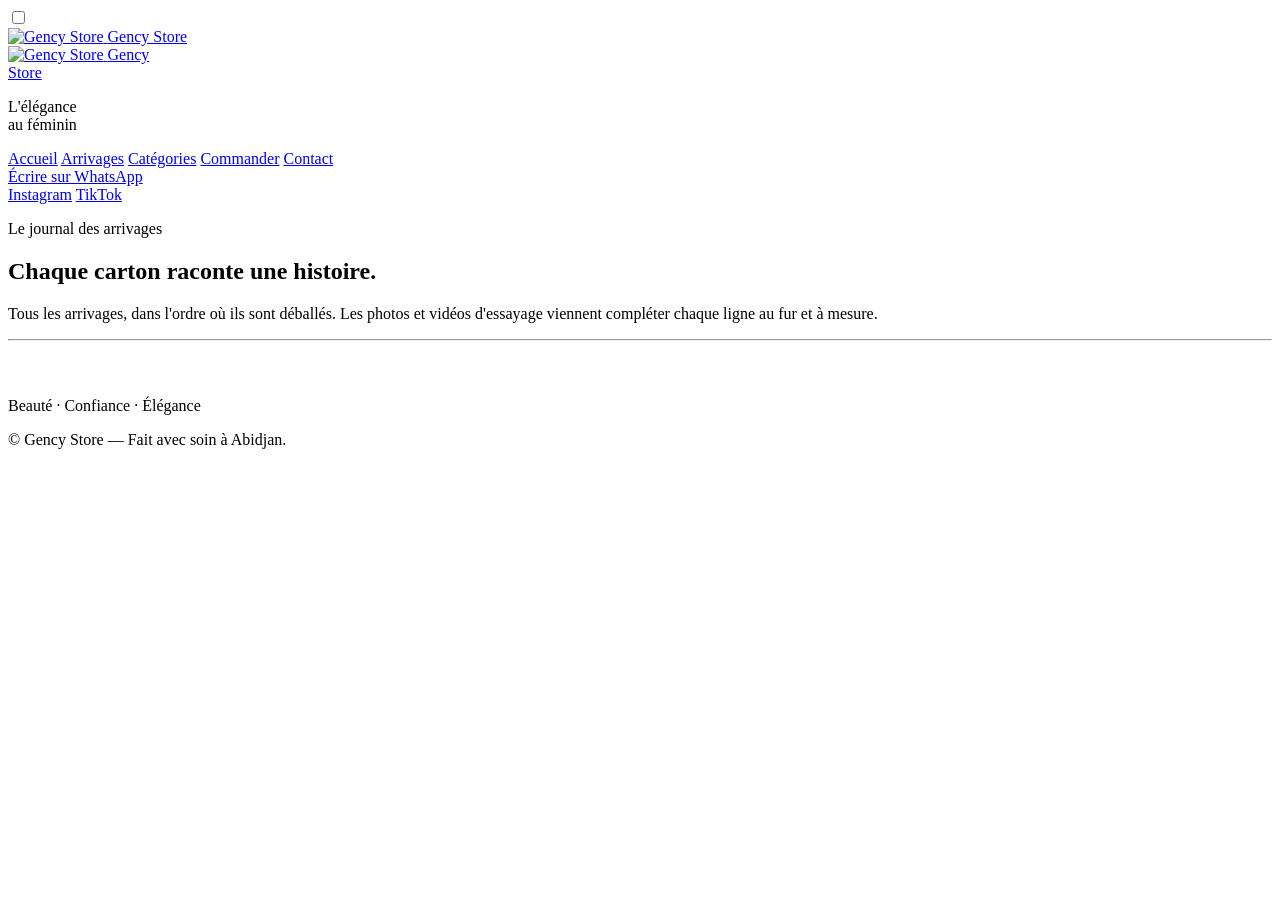
==== arrivages.html @ c1d67c78 "Add files via upload" ====
<!DOCTYPE html>
<html lang="fr">
<head>
<meta charset="UTF-8">
<meta name="viewport" content="width=device-width, initial-scale=1.0">
<link rel="preconnect" href="https://fonts.googleapis.com">
<link rel="preconnect" href="https://fonts.gstatic.com" crossorigin>
<link href="https://fonts.googleapis.com/css2?family=Cormorant+Garamond:ital,wght@0,300;0,400;0,500;0,600;1,400;1,500&family=Jost:wght@300;400;500;600&display=swap" rel="stylesheet">
<link rel="stylesheet" href="css/style.css">
<title>Arrivages — Gency Store</title>
<meta name="description" content="Le journal complet des arrivages Gency Store : toutes les pièces disponibles, arrivage après arrivage.">
</head>
<body>

<input type="checkbox" id="nav-toggle" class="nav-toggle">

<header class="topbar">
  <a href="index.html" class="topbar__brand">
    <img src="assets/logo.png" alt="Gency Store" class="topbar__logo">
    <span>Gency Store</span>
  </a>
  <label for="nav-toggle" class="topbar__burger" aria-label="Ouvrir le menu">
    <span></span><span></span><span></span>
  </label>
</header>

<aside class="sidebar">
  <div class="sidebar__top">
    <a href="index.html" class="sidebar__brand">
      <img src="assets/logo.png" alt="Gency Store" class="sidebar__logo">
      <span class="sidebar__wordmark">Gency<br>Store</span>
    </a>
    <p class="sidebar__tagline">L'élégance<br>au féminin</p>
  </div>

  <nav class="sidebar__nav">
    <a href="index.html"><span>Accueil</span></a>
    <a href="arrivages.html" class="is-active"><span>Arrivages</span></a>
    <a href="categories.html"><span>Catégories</span></a>
    <a href="commander.html"><span>Commander</span></a>
    <a href="contact.html"><span>Contact</span></a>
  </nav>

  <div class="sidebar__bottom">
    <a href="https://wa.me/2250101580310" class="sidebar__cta" target="_blank" rel="noopener">Écrire sur WhatsApp</a>
    <div class="sidebar__social">
      <a href="https://instagram.com/gencystore" target="_blank" rel="noopener">Instagram</a>
      <a href="https://tiktok.com/@gencystore" target="_blank" rel="noopener">TikTok</a>
    </div>
  </div>
</aside>

<main class="main">

  <section class="page-header">
    <p class="eyebrow">Le journal des arrivages</p>
    <h1 class="page-header__title">Chaque carton raconte une histoire.</h1>
    <p class="page-header__lede">Tous les arrivages, dans l'ordre où ils sont déballés. Les photos et vidéos d'essayage viennent compléter chaque ligne au fur et à mesure.</p>
  </section>

  <hr class="rule">

  <section class="section">
    <ol class="ledger" id="ledger-list"></ol>
    <div class="arrivage-grid" id="arrivage-grid" style="margin-top:56px;"></div>
  </section>

  <footer class="footer">
    <p class="footer__tagline">Beauté · Confiance · Élégance</p>
    <p class="footer__copy">© <span id="year"></span> Gency Store — Fait avec soin à Abidjan.</p>
  </footer>

</main>

<script src="js/data.js"></script>
<script src="js/render.js"></script>
<script>
getArrivages().then((data) => renderLedger(document.getElementById("ledger-list"), data));
getPieces().then((data) => renderPieceGrid(document.getElementById("arrivage-grid"), data));
</script>
</body>
</html>
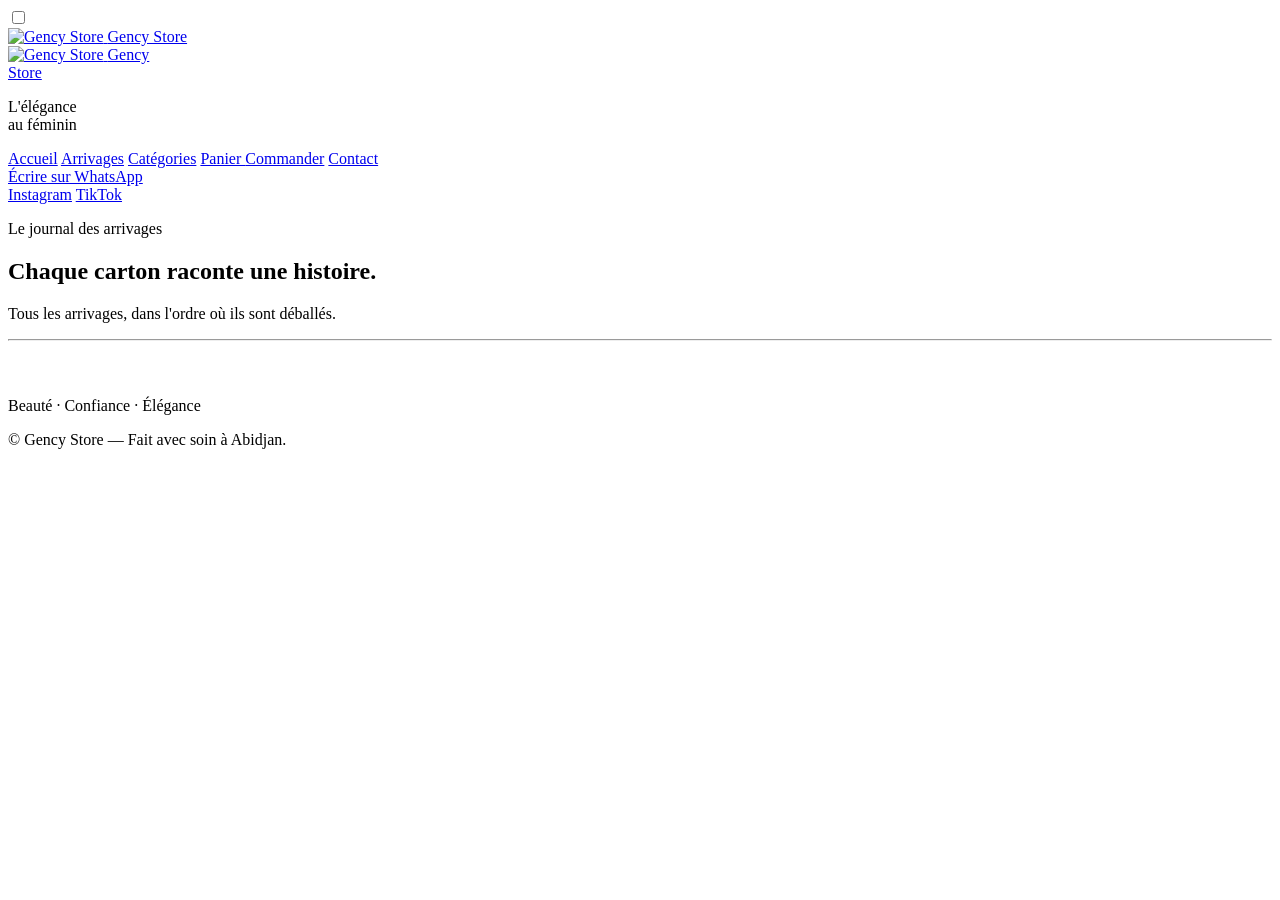
==== commit 335ccae0: "Add files via upload" ====
--- a/arrivages.html
+++ b/arrivages.html
@@ -8,7 +8,7 @@
 <link href="https://fonts.googleapis.com/css2?family=Cormorant+Garamond:ital,wght@0,300;0,400;0,500;0,600;1,400;1,500&family=Jost:wght@300;400;500;600&display=swap" rel="stylesheet">
 <link rel="stylesheet" href="css/style.css">
 <title>Arrivages — Gency Store</title>
-<meta name="description" content="Le journal complet des arrivages Gency Store : toutes les pièces disponibles, arrivage après arrivage.">
+<meta name="description" content="Le journal complet des arrivages Gency Store.">
 </head>
 <body>
 
@@ -37,6 +37,7 @@
     <a href="index.html"><span>Accueil</span></a>
     <a href="arrivages.html" class="is-active"><span>Arrivages</span></a>
     <a href="categories.html"><span>Catégories</span></a>
+    <a href="panier.html"><span>Panier <span id="cart-count" class="cart-badge"></span></span></a>
     <a href="commander.html"><span>Commander</span></a>
     <a href="contact.html"><span>Contact</span></a>
   </nav>
@@ -55,7 +56,7 @@
   <section class="page-header">
     <p class="eyebrow">Le journal des arrivages</p>
     <h1 class="page-header__title">Chaque carton raconte une histoire.</h1>
-    <p class="page-header__lede">Tous les arrivages, dans l'ordre où ils sont déballés. Les photos et vidéos d'essayage viennent compléter chaque ligne au fur et à mesure.</p>
+    <p class="page-header__lede">Tous les arrivages, dans l'ordre où ils sont déballés.</p>
   </section>
 
   <hr class="rule">
@@ -72,7 +73,11 @@
 
 </main>
 
+<script src="https://www.gstatic.com/firebasejs/10.14.1/firebase-app-compat.js"></script>
+<script src="https://www.gstatic.com/firebasejs/10.14.1/firebase-firestore-compat.js"></script>
+<script src="js/firebase-init.js"></script>
 <script src="js/data.js"></script>
+<script src="js/cart.js"></script>
 <script src="js/render.js"></script>
 <script>
 getArrivages().then((data) => renderLedger(document.getElementById("ledger-list"), data));
